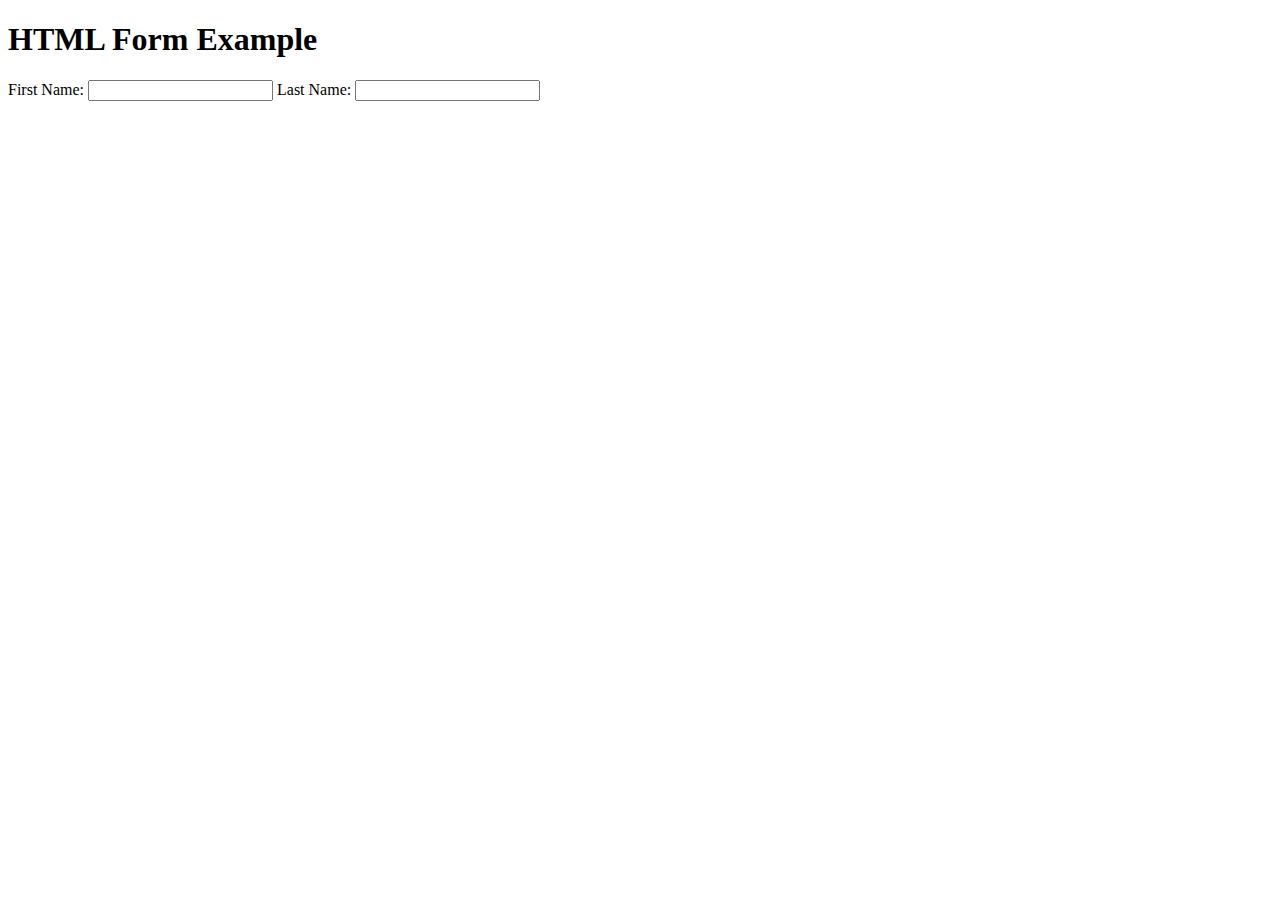
==== 2. Exploring HTML Form Elements/index.html @ ad61fd60 "edited Exploring HTML" ====
<!DOCTYPE html>
<html>

<head>
    <title>HTML Form Tags</title>
</head>

<body>
    <h1>HTML Form Example</h1>
    <!-- TODO 2.1: Add the container for the form. It should POST to "/submit_form"  -->
    <form action="/submit_form" method="post">
    
        <!-- TODO 2.2: Add a first name text field -->
        <label for="name"> First Name:</label>
        <input type="text" id="name" name="Zhen" />

        <!-- TODO 2.3: Add a last name text field. The field must be required. -->
        <label for="name">Last Name:</label>
        <input type="text" id="name" name="Villanueva" />

        <!-- TODO 2.4: Add an email text field. The field must be read only. -->

        <!-- TODO 2.5: Add an address text field. The field must be disabled. -->

        <!-- TODO 2.6: Add a year level dropdown. The inital selected value must be "Select an option", but it must not be a valid selection. -->

        <!-- TODO 2.7: Add radio buttons that ask which learning mode the user prefers -->

        <!-- TODO 2.8: Add check boxes that ask which subjects the user has taken -->
       
        <!-- TODO 2.9: Add a text area that asks the user if they would prefer to be a cactus or a shark -->

        <!-- TODO 2.10: Add a submit button -->

    </form>

</body>

</html>
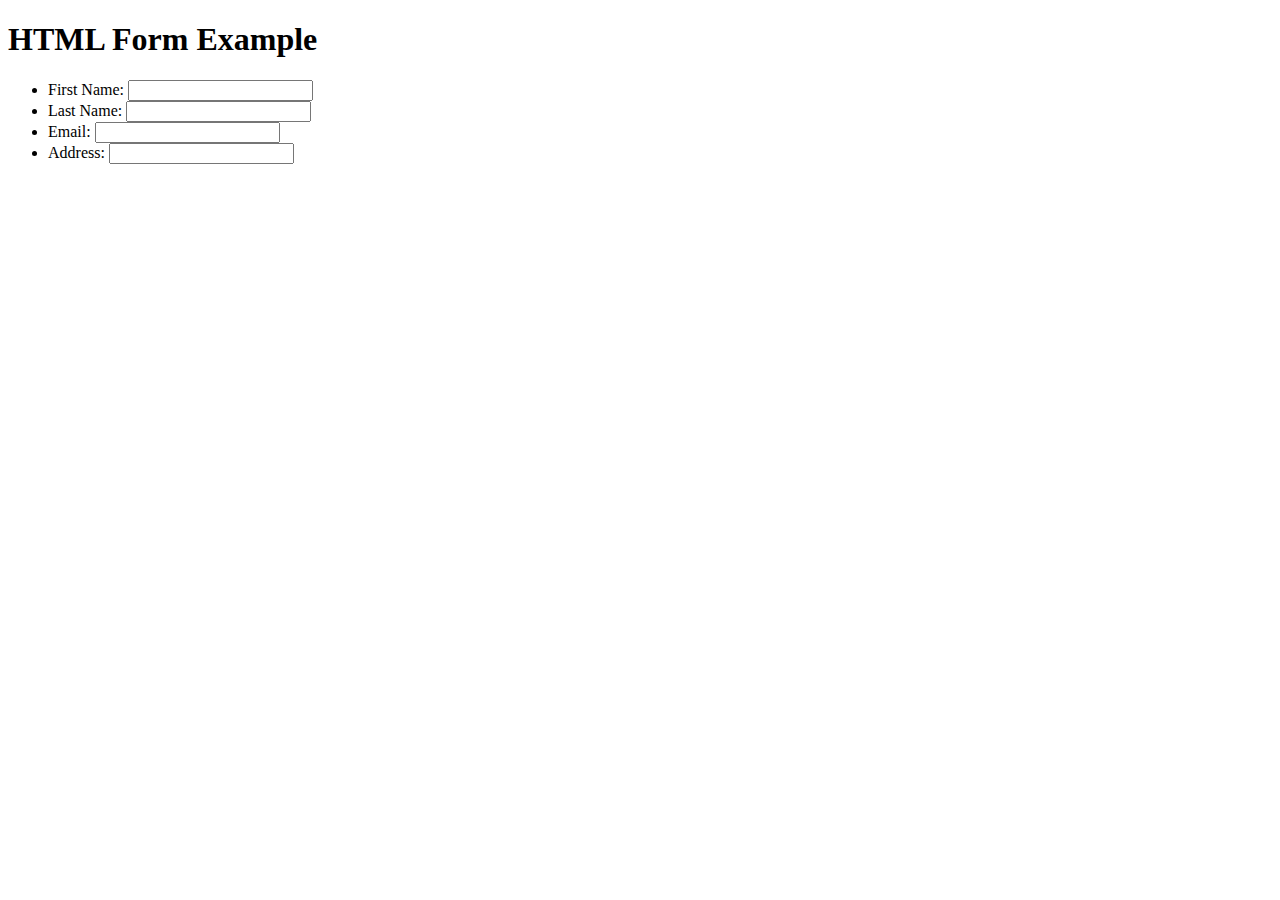
==== commit f317ca25: "edited essential HTML" ====
--- a/2. Exploring HTML Form Elements/index.html
+++ b/2. Exploring HTML Form Elements/index.html
@@ -11,16 +11,33 @@
     <form action="/submit_form" method="post">
     
         <!-- TODO 2.2: Add a first name text field -->
-        <label for="name"> First Name:</label>
-        <input type="text" id="name" name="Zhen" />
+
+        <ul>
+            <li>
+              <label for="first_name">First Name: </label>
+              <input type="text" id="first_name" name="first_name">
+            </li>
 
         <!-- TODO 2.3: Add a last name text field. The field must be required. -->
-        <label for="name">Last Name:</label>
-        <input type="text" id="name" name="Villanueva" />
+
+            <li>
+                <label for="last_name">Last Name: </label>
+                <input type="text" id="last_name" name="last_name" required>
+            </li>
 
         <!-- TODO 2.4: Add an email text field. The field must be read only. -->
 
+            <li>
+                <label for="email">Email: </label>
+                <input type="email" id="email" name="email">
+            </li>
+
         <!-- TODO 2.5: Add an address text field. The field must be disabled. -->
+
+            <li>
+                <label for="address">Address:</label>
+                <input type="text" id="address" name="address">
+            </li>
 
         <!-- TODO 2.6: Add a year level dropdown. The inital selected value must be "Select an option", but it must not be a valid selection. -->
 
@@ -32,6 +49,7 @@
 
         <!-- TODO 2.10: Add a submit button -->
 
+        </ul>
     </form>
 
 </body>
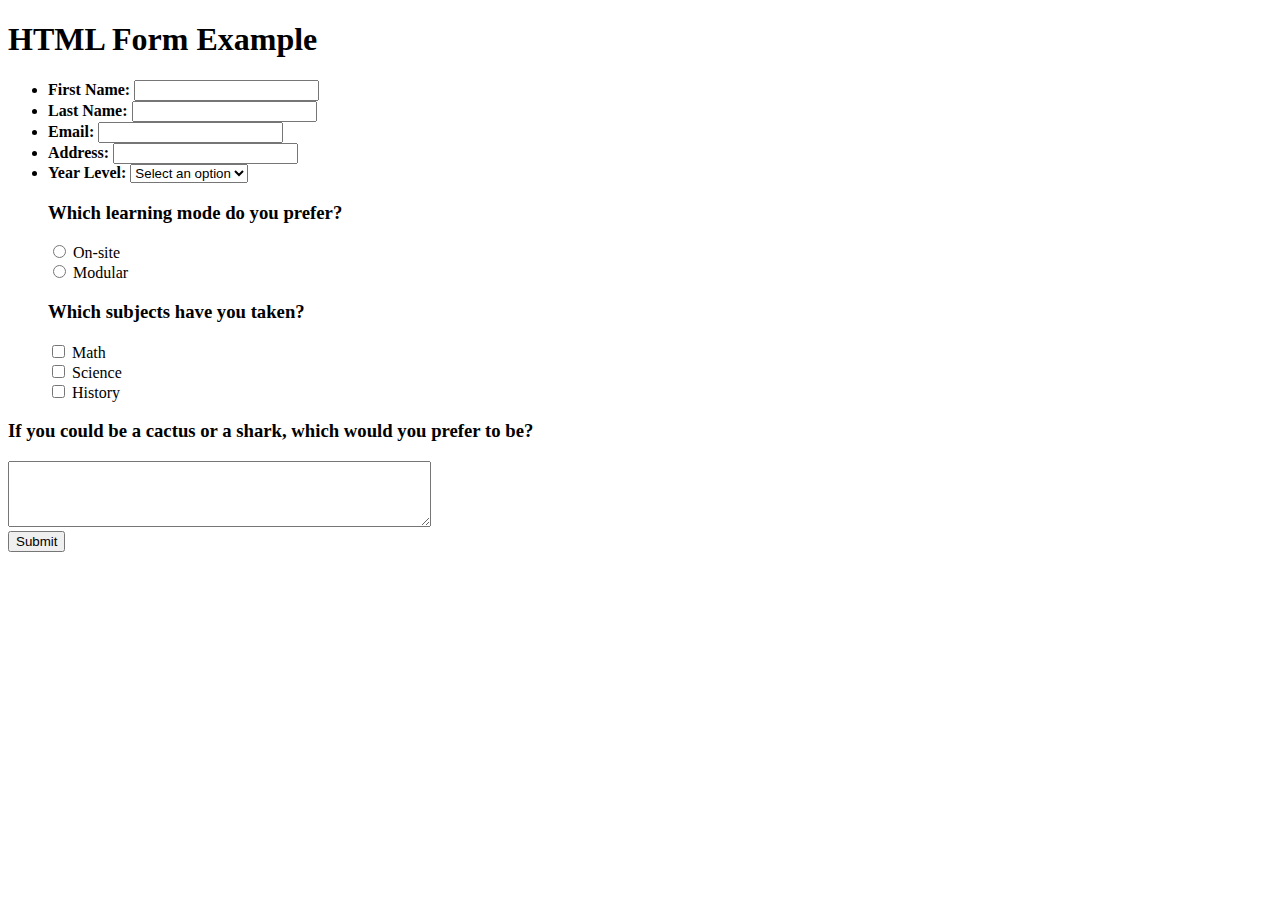
==== commit 2454f564: "edited essential and exploring" ====
--- a/2. Exploring HTML Form Elements/index.html
+++ b/2. Exploring HTML Form Elements/index.html
@@ -14,42 +14,74 @@
 
         <ul>
             <li>
-              <label for="first_name">First Name: </label>
+              <label for="first_name"><strong> First Name: </strong></label>
               <input type="text" id="first_name" name="first_name">
             </li>
 
         <!-- TODO 2.3: Add a last name text field. The field must be required. -->
 
             <li>
-                <label for="last_name">Last Name: </label>
+                <label for="last_name"><strong>Last Name: </strong></label>
                 <input type="text" id="last_name" name="last_name" required>
             </li>
 
         <!-- TODO 2.4: Add an email text field. The field must be read only. -->
 
             <li>
-                <label for="email">Email: </label>
+                <label for="email"><strong>Email: </strong></label>
                 <input type="email" id="email" name="email">
             </li>
 
         <!-- TODO 2.5: Add an address text field. The field must be disabled. -->
 
             <li>
-                <label for="address">Address:</label>
+                <label for="address"><strong>Address: </strong></label>
                 <input type="text" id="address" name="address">
             </li>
 
         <!-- TODO 2.6: Add a year level dropdown. The inital selected value must be "Select an option", but it must not be a valid selection. -->
 
+            
+            <li>
+                <label for="year"><strong>Year Level: </strong></label>
+                <select name="yearLevel">
+                <option value="" disabled selected hidden>Select an option</option>
+                <option value="1">Year 1</option>
+                <option value="2">Year 2</option>
+                <option value="3">Year 3</option>
+                <option value="4">Year 4</option>
+                </select>
+            </li>
+
+        
+
         <!-- TODO 2.7: Add radio buttons that ask which learning mode the user prefers -->
 
+            <h3>Which learning mode do you prefer?</h3>
+            <input type="radio" id="visual" name="learningMode" value="visual">
+            <label for="onsite">On-site</label><br>
+            <input type="radio" id="auditory" name="learningMode" value="auditory">
+            <label for="Modular">Modular</label><br>
+
         <!-- TODO 2.8: Add check boxes that ask which subjects the user has taken -->
-       
+            <h3>Which subjects have you taken?</h3>
+            <input type="checkbox" id="math" name="subject" value="math">
+            <label for="math">Math</label><br>
+            <input type="checkbox" id="science" name="subject" value="science">
+            <label for="science">Science</label><br>
+            <input type="checkbox" id="history" name="subject" value="history">
+            <label for="history">History</label>
+
+        </ul>
+
         <!-- TODO 2.9: Add a text area that asks the user if they would prefer to be a cactus or a shark -->
+
+            <h3>If you could be a cactus or a shark, which would you prefer to be?</h3>
+            <textarea id="preference" name="preference" rows="4" cols="50"></textarea><br>
 
         <!-- TODO 2.10: Add a submit button -->
 
-        </ul>
+        <input type="submit" value="Submit">
     </form>
 
 </body>
